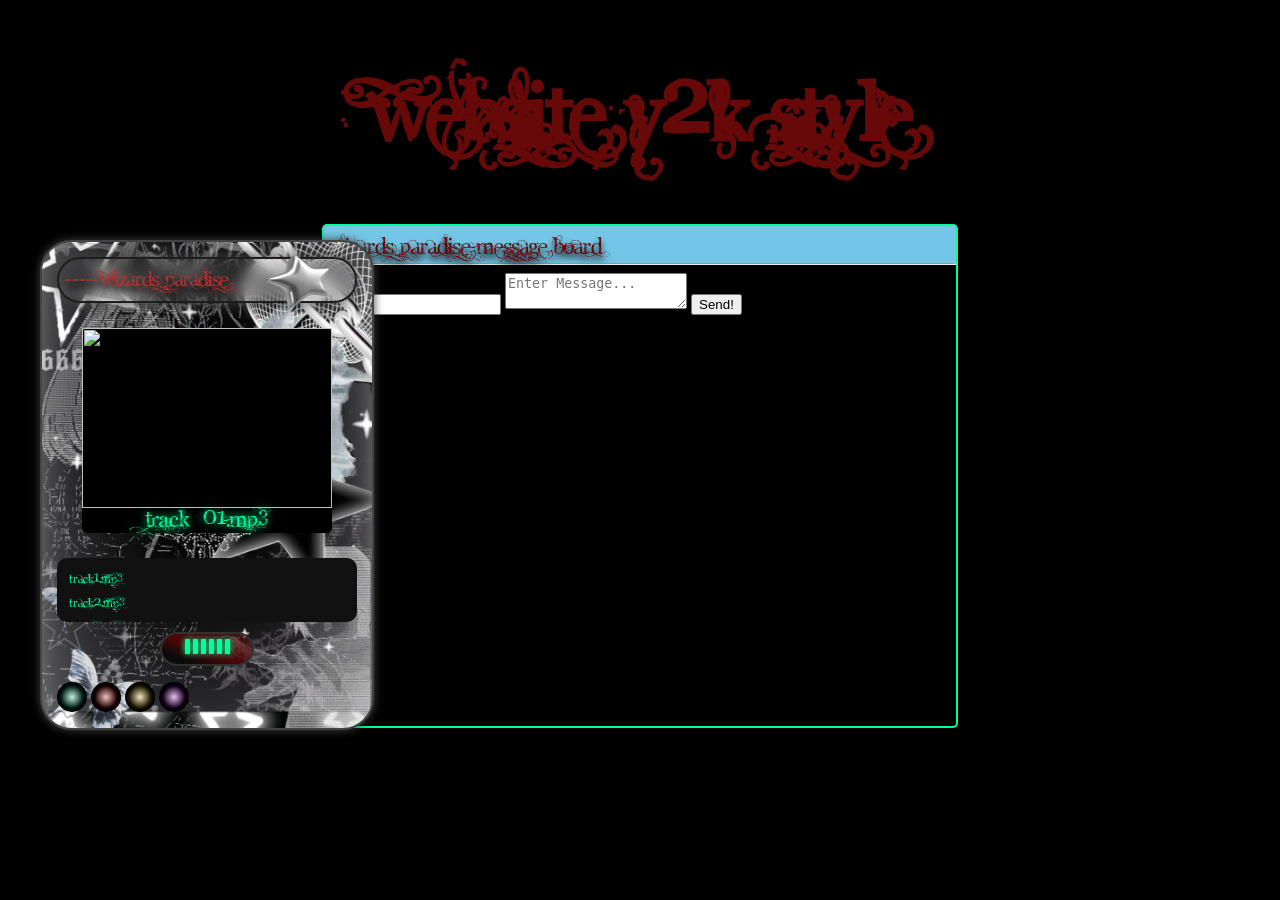
==== main.html @ e221b4f3 "debugging figured out i forgot to put type=module when adding the js file in the html" ====
<!DOCTYPE html>
<html lang="en">

<head>
    <meta charset="UTF-8">
    <meta name="viewport" content="width=device-width, initial-scale=1.0">
    <title>Document</title>
    <link rel="stylesheet" href="style.css">

</head>

<body>
    <h1>website y2k style</h1>

    <div class="guestbook">

        <div class="header-section">
            <span>Wizards Paradise Message Board</span>
            <hr>
        </div>

        <div id="message-section"></div>

        <form id="type-message">

            <input id="guest-name" placeholder="Name" type="text" required>

            <textarea id="guest-message" placeholder="Enter Message..." required></textarea>

            <button type="submit">Send!</button>

        </form>

    </div>

    <div class="winamp">
        <div class="title-bar">
            <span>-----wizards paradise</span>
            <div class="window-controls">
                <img src="entities/star.gif" alt="">
            </div>
        </div>

        <div class="display">
            <img src="visuals/track1.gif" alt="" id="track-visual">
            <p id="current-track">TRACK_01.MP3</p>
        </div>

        <div class="playlist">
            <ul id="track-list">
                <li data-src="entities/music/sniper gonna fuk - sniper2004.mp3"
                    data-visual="entities/visuals/track1.gif">track1.mp3</li>
                <li data-src="entities/music/Van Cleef Island - Trippie Redd.mp3"
                    data-visual="entities/visuals/track2.gif">track2.mp3</li>
                <li data-src="entities/music/Juice WRLD - Oxycodone (Official Audio) - Juice WRLD.mp3"
                    data-visual="entities/visuals/track3.gif">track3.mp3</li>
                <li data-src="entities/music/Meiko Nakahara - Fantasy (1982).mp3"
                    data-visual="entities/visuals/track4.gif">track4.mp3</li>
                <li data-src="entities/music/Red Moonlight - Juice WRLD.mp3" data-visual="entities/visuals/track5.gif">
                    track5.mp3</li>
                <li data-src="entities/music/Lil Uzi Vert - Chrome Heart Tags [Official Audio] - LIL UZI VERT.mp3"
                    data-visual="entities/visuals/track6.gif">track6.mp3</li>
            </ul>
        </div>

        <audio id="audio" src="" hidden></audio>

        <div class="equalizer">
            <span></span><span></span><span></span>
            <span></span><span></span><span></span>
        </div>

        <div class="controls">
            <button class="prev"></button>
            <button class="play"></button>
            <button class="pause"></button>
            <button class="next"></button>
        </div>
    </div>
</body>
<script type="module" src="script.js"></script>

</html>
---- style.css ----
@font-face {
    font-family: "AngelicWar";
    src: url("entities/AngelicWar.otf");
}

body {
    font-family: "AngelicWar", sans-serif;
    color: rgb(104, 9, 9);
    background-color: black;


}

h1 {
    text-align: center;
    font-size: 90px;
}

.guestbook {
    border: 2px solid #00ff9c;
    width: 50%;
    height: 500px;
    margin-left: auto;
    margin-right: auto;
    border-radius: 5px;
    background-image: url(entities/boardbackground.jpeg);
    background-size: contain;
    background-repeat: repeat;
}

.guestbook span {
    font-size: 25px;
    background-color: #73c6e7;
    display: flex;
    padding: 5px;
    margin-bottom: -10px;
    text-shadow: 0 5px 6px #000000;
    overflow: hidden;
}




.winamp {
    position: absolute;
    left: 2.5rem;
    top: 240px;
    width: 300px;
    border-radius: 2rem;
    background: #811212;
    background-image: url(entities/cybercoreimage2.jpg);
    background-size: cover;
    background-position: center;
    background-repeat: no-repeat;
    border: 2px solid #444;
    box-shadow: 0 0 10px #424242;
    overflow: hidden;
    padding: 15px;

}

.title-bar {
    max-height: 30px;
    background-color: rgba(255, 255, 255, 0.027);
    backdrop-filter: blur(.5rem);
    border: 2px solid #1f1e1e;
    border-radius: 2rem;
    color: #b43232;
    text-shadow: 0 5px 6px #000000;
    box-shadow: 0 0 15px #424242;
    /*margin-left: 20px;
    margin-right: 15px;*/
    font-size: 23px;
    padding: 6px;
    display: flex;
    justify-content: space-between;
    cursor: move;
}


.title-bar img {
    height: 70px;
    width: 100px;
    margin-top: -20px;
}

.display {
    background: #000;
    color: #00ff9c;
    text-align: center;
    font-size: 25px;
    text-shadow: 0 0 8px #00ff9c;
    margin: 1em;
    border-radius: 5px;
}

.display p {
    margin-top: -10px;
    background-color: #000000;
    border-radius: 50px;
}

#track-visual {
    width: 100%;
    height: 180px;
    object-fit: cover;

}

.playlist {
    background: #111;
    color: #00ff9c;
    margin: 10px 0;
    padding: 8px;
    border-radius: 10px;
    max-height: 120px;
    overflow-y: auto;
    font-size: 14px;
    max-height: 3rem;
    overflow-x: hidden;
}

.playlist::-webkit-scrollbar {
    width: 0px;
    background: transparent;
}

#track-list {
    list-style: none;
    padding: 0;
    margin: 0;
}

#track-list li {
    cursor: pointer;
    padding: 4px;
}

#track-list li:hover {
    background: #222;
}

#track-list li.current {
    background: #00ff9c33;
    font-weight: bold;
}

.controls button {
    width: 30px;
    height: 30px;
    border: 2px solid #000000;
    cursor: pointer;
    border-radius: 50px;

}

.controls button:hover {
    box-shadow: 0 0 6px #00ff9c;
}

.prev {
    background-size: cover;
    background-position: center;
    background-repeat: no-repeat;
    background-image: radial-gradient(circle at center, #00ff9c33 0%, #001a12 60%, #000000 80%);

}

.play {
    background-image: radial-gradient(circle at center, #ff000033 0%, #1a0000 60%, #000000 80%);
    background-size: cover;
    background-position: center;
    background-repeat: no-repeat;

}

.pause {
    background-image: radial-gradient(circle at center, #ffbb0033 0%, #1a1400 60%, #000000 80%);
    background-size: cover;
    background-position: center;
    background-repeat: no-repeat;

}

.next {
    background-image: radial-gradient(circle at center, #c300ff33 0%, #14001a 60%, #000000 80%);
    background-size: cover;
    background-position: center;
    background-repeat: no-repeat;

}


.equalizer {
    display: flex;
    gap: 3px;
    padding: 5px;
    justify-content: center;
    height: 20px;
    background-color: #000000;
    background: linear-gradient(-160deg, #bd120c33 0%, #4b0606 55%, #0c0b0b 80%);
    /*margin-left: 100px;
    margin-right: 100px;
    margin-bottom: 1rem;*/
    width: 80px;
    margin: 0 auto 1rem auto;
    border: 2px solid #313131;
    border-radius: 50px;
}

.equalizer span {
    width: 5px;
    height: 15px;
    box-shadow: 0 0 6px #00ff9d;
    background: #00ff9d;
    transform-origin: bottom;
    animation: eq 0.6s infinite alternate;
}

.equalizer span:nth-child(2) {
    animation-delay: 0.1s;
}

.equalizer span:nth-child(3) {
    animation-delay: 0.2s;
}

.equalizer span:nth-child(4) {
    animation-delay: 0.3s;
}

.equalizer span:nth-child(5) {
    animation-delay: 0.15s;
}

@keyframes eq {
    from {
        transform: scaleY(0.3);
    }

    to {
        transform: scaleY(1);
    }
}
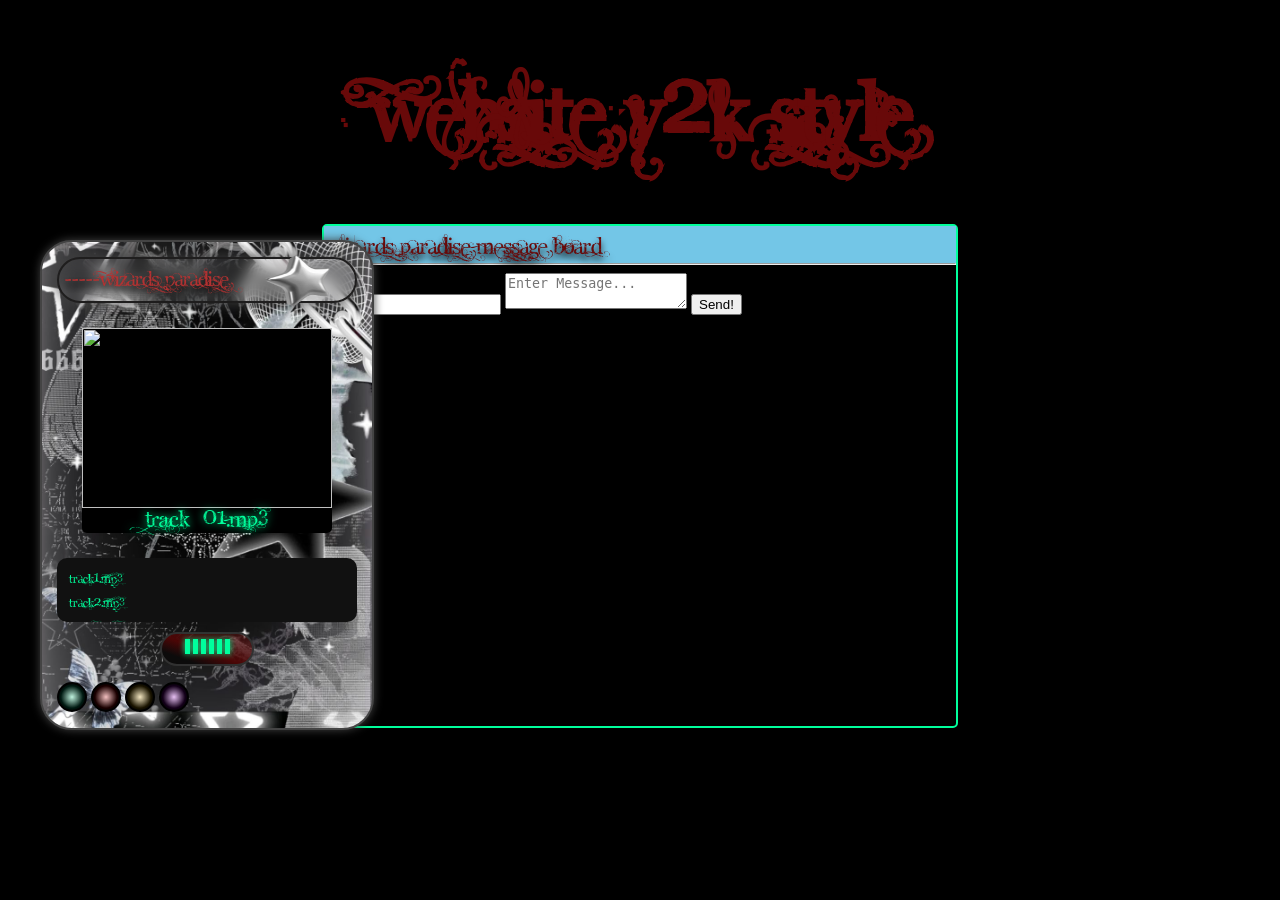
==== commit b2ba486e: "debugging" ====
--- a/main.html
+++ b/main.html
@@ -27,7 +27,7 @@
 
             <textarea id="guest-message" placeholder="Enter Message..." required></textarea>
 
-            <button type="submit">Send!</button>
+            <button type="submit" id="submit">Send!</button>
 
         </form>
 
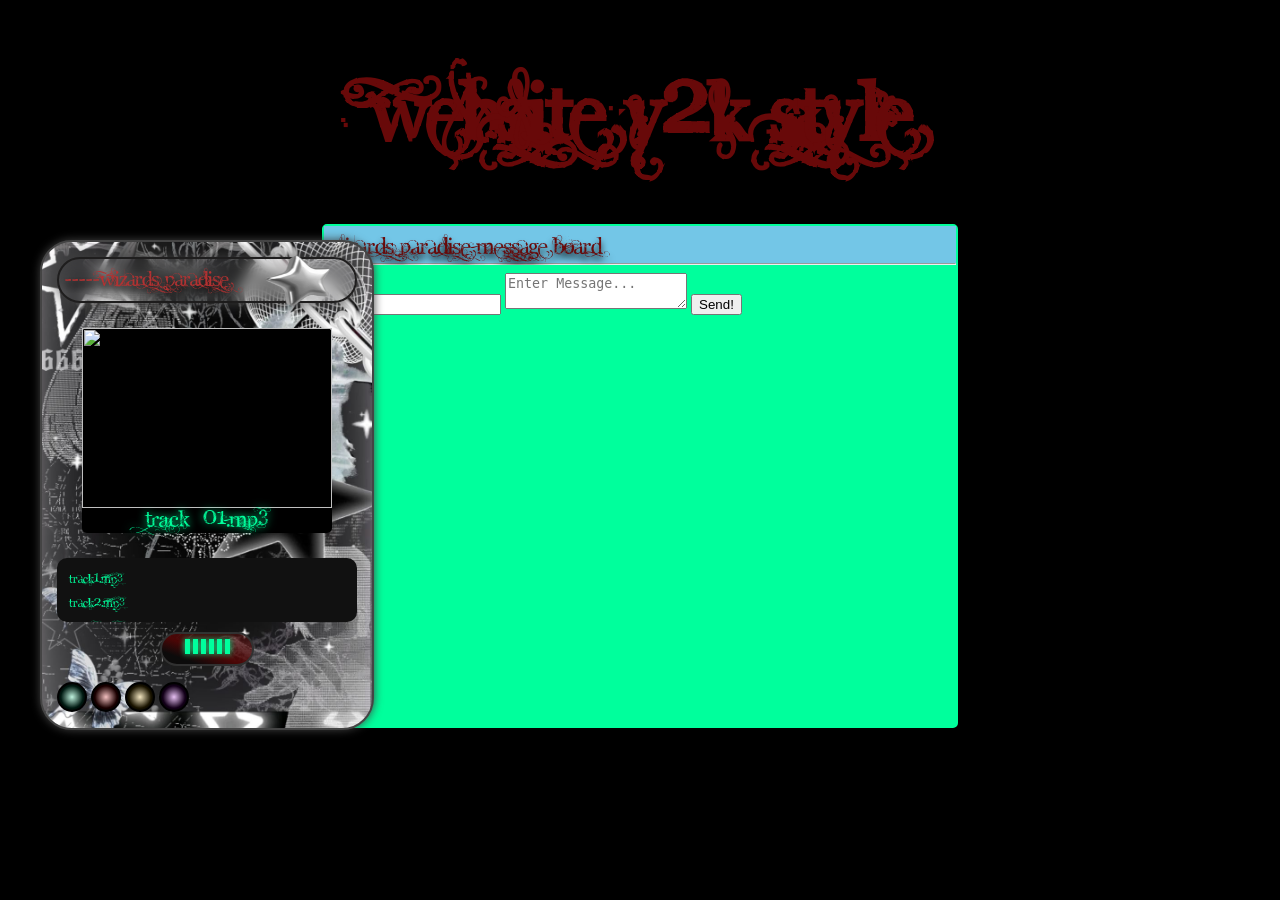
==== commit 0b68da7b: "fixed timezone" ====
--- a/main.html
+++ b/main.html
@@ -19,8 +19,6 @@
             <hr>
         </div>
 
-        <div id="message-section"></div>
-
         <form id="type-message">
 
             <input id="guest-name" placeholder="Name" type="text" required>
@@ -30,6 +28,8 @@
             <button type="submit" id="submit">Send!</button>
 
         </form>
+
+        <div id="message-section"></div>
 
     </div>
 
--- a/style.css
+++ b/style.css
@@ -26,6 +26,7 @@
     background-image: url(entities/boardbackground.jpeg);
     background-size: contain;
     background-repeat: repeat;
+    background-color: #00ff9c;
 }
 
 .guestbook span {
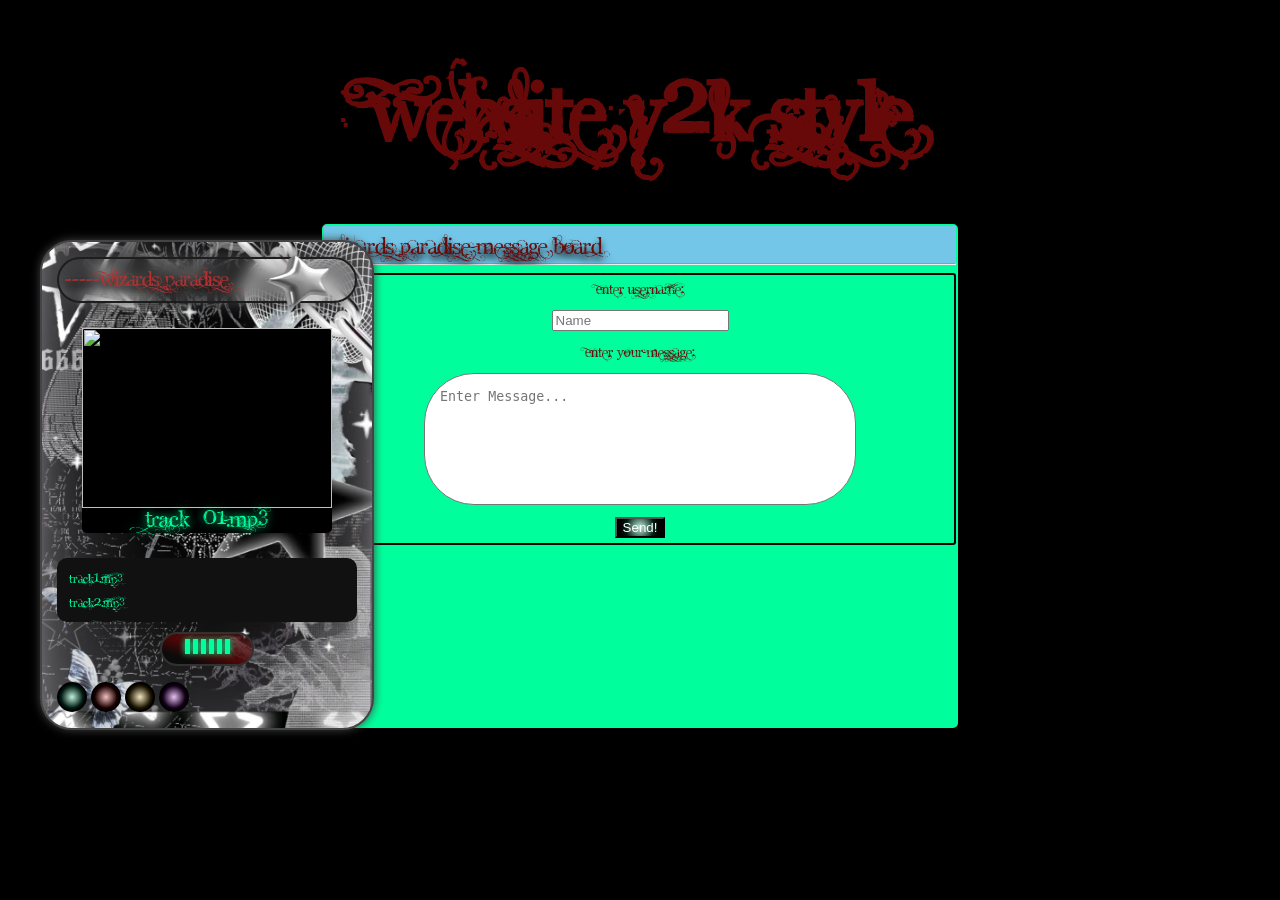
==== commit a741d7bd: "continuing styling" ====
--- a/main.html
+++ b/main.html
@@ -20,10 +20,10 @@
         </div>
 
         <form id="type-message">
-
+            <label for="guest-name">Enter Username: </label>
             <input id="guest-name" placeholder="Name" type="text" required>
-
-            <textarea id="guest-message" placeholder="Enter Message..." required></textarea>
+            <label for="guest-message">Enter Your Message: </label>
+            <textarea id="guest-message" maxlength="250" placeholder="Enter Message..." required></textarea>
 
             <button type="submit" id="submit">Send!</button>
 
--- a/style.css
+++ b/style.css
@@ -39,7 +39,41 @@
     overflow: hidden;
 }
 
-
+.guestbook form {
+    display: flex;
+    flex-direction: column;
+    text-align: center;
+    justify-content: center;
+    gap: 12px;
+    align-items: center;
+    border: 2px solid black;
+    border-radius: 3px;
+    padding: 5px;
+
+}
+
+.guestbook input {}
+
+.guestbook textarea {
+    text-decoration: none;
+    width: 400px;
+    height: 100px;
+    resize: none;
+    border-radius: 50px;
+    padding: 15px;
+    border: px;
+
+}
+
+.guestbook button {
+    background-image: radial-gradient(circle at center, #00ff9c33 0%, #001a12 60%, #000000 80%);
+    color: rgb(255, 255, 255);
+}
+
+.guestbook button:hover {
+    box-shadow: 0 0 6px #000000;
+    cursor: pointer;
+}
 
 
 .winamp {
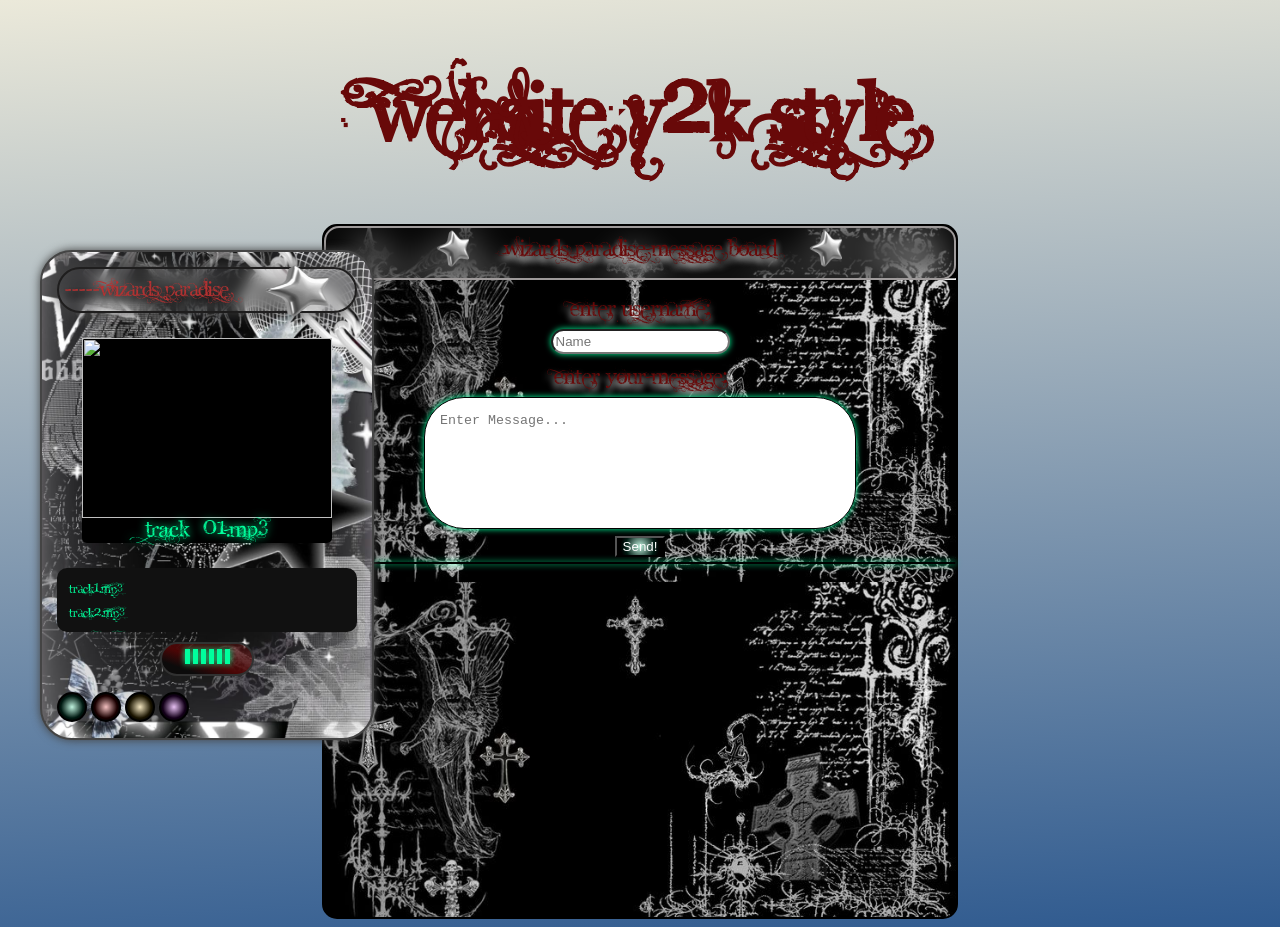
==== commit 21cd0d88: "play track made it so when page loads it automatically starts playing track 1 also some minor css st" ====
--- a/main.html
+++ b/main.html
@@ -15,7 +15,9 @@
     <div class="guestbook">
 
         <div class="header-section">
-            <span>Wizards Paradise Message Board</span>
+            <span> <img src="entities/star.gif" alt="error">
+                Wizards Paradise Message Board <img src="entities/star.gif" alt="error"></span>
+
             <hr>
         </div>
 
@@ -37,7 +39,7 @@
         <div class="title-bar">
             <span>-----wizards paradise</span>
             <div class="window-controls">
-                <img src="entities/star.gif" alt="">
+                <img src="entities/star.gif" alt="error">
             </div>
         </div>
 
--- a/style.css
+++ b/style.css
@@ -6,8 +6,9 @@
 body {
     font-family: "AngelicWar", sans-serif;
     color: rgb(104, 9, 9);
-    background-color: black;
-
+    /*background-image: url(entities/cybercore.jpg);*/
+    background: #ebe9da;
+    background-image: linear-gradient(176deg, rgba(235, 233, 218, 1) 0%, rgba(47, 90, 143, 1) 100%);
 
 }
 
@@ -17,26 +18,39 @@
 }
 
 .guestbook {
-    border: 2px solid #00ff9c;
+    border: 2px solid #000000;
     width: 50%;
-    height: 500px;
+    height: 691px;
     margin-left: auto;
     margin-right: auto;
-    border-radius: 5px;
-    background-image: url(entities/boardbackground.jpeg);
+    border-radius: 15px;
+    background-image: url(entities/guestbookbackgrnd.jpg);
     background-size: contain;
     background-repeat: repeat;
     background-color: #00ff9c;
 }
 
+.guestbook img {
+    height: 50px;
+    width: 100px;
+    margin-top: -10px;
+    object-fit: contain;
+
+}
+
 .guestbook span {
     font-size: 25px;
-    background-color: #73c6e7;
+    background-color: rgba(255, 255, 255, 0.027);
+    backdrop-filter: blur(1rem);
+    border: 2px solid #9e9a9a;
+    border-radius: 15px;
     display: flex;
     padding: 5px;
     margin-bottom: -10px;
     text-shadow: 0 5px 6px #000000;
     overflow: hidden;
+    text-shadow: 0 5px 6px #ffffff;
+    justify-content: center;
 }
 
 .guestbook form {
@@ -44,24 +58,29 @@
     flex-direction: column;
     text-align: center;
     justify-content: center;
-    gap: 12px;
+    gap: 7px;
     align-items: center;
-    border: 2px solid black;
     border-radius: 3px;
     padding: 5px;
-
-}
-
-.guestbook input {}
+    font-size: 25px;
+    text-shadow: 0 5px 6px #ffffff;
+}
+
+.guestbook input {
+    border-radius: 40px;
+    padding: 3px;
+    box-shadow: 0 0 6px #00ff9c;
+}
 
 .guestbook textarea {
     text-decoration: none;
     width: 400px;
     height: 100px;
     resize: none;
-    border-radius: 50px;
+    border-radius: 40px;
     padding: 15px;
-    border: px;
+    box-shadow: 0 0 6px #00ff9c;
+    border: 1px solid black;
 
 }
 
@@ -71,15 +90,32 @@
 }
 
 .guestbook button:hover {
-    box-shadow: 0 0 6px #000000;
+    box-shadow: 0 0 6px #00ff9c;
     cursor: pointer;
 }
 
+#message-section {
+    font-family: 'Franklin Gothic Medium', 'Arial Narrow', Arial, sans-serif;
+    background-color: #4c4e4d;
+    display: flex;
+    text-align: center;
+    justify-content: center;
+    font-size: 17px;
+    flex-direction: column;
+    max-width: 700px;
+    margin: 0 auto;
+    height: fit-content;
+    overflow-y: auto;
+    border-radius: 7px;
+    color: white;
+    box-shadow: 0 0 6px #00ff9c;
+    border: 1px solid black;
+}
 
 .winamp {
     position: absolute;
     left: 2.5rem;
-    top: 240px;
+    top: 250px;
     width: 300px;
     border-radius: 2rem;
     background: #811212;
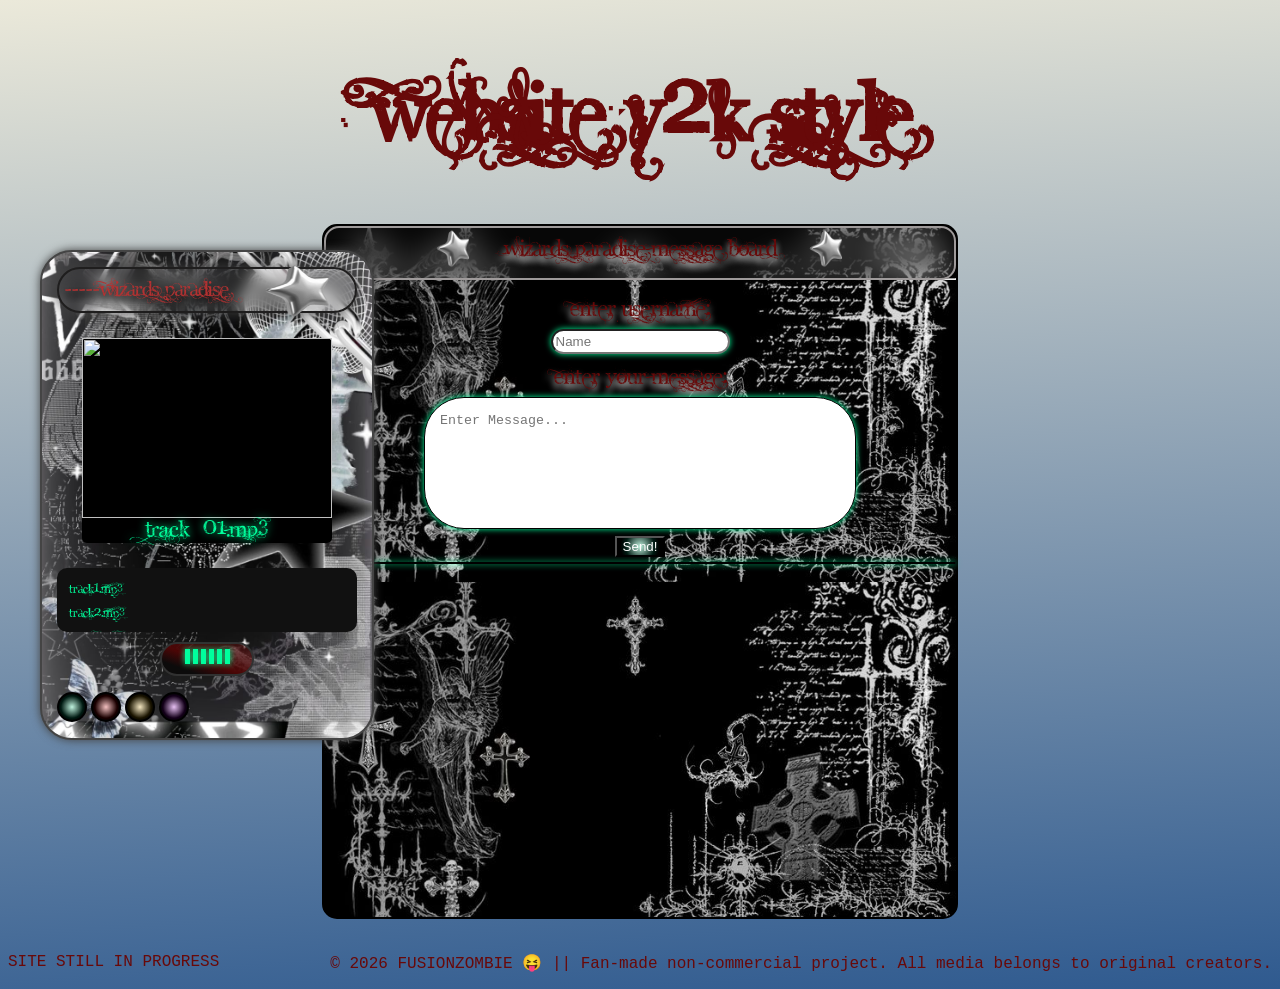
==== commit bb049373: "added footer" ====
--- a/main.html
+++ b/main.html
@@ -79,6 +79,16 @@
             <button class="next"></button>
         </div>
     </div>
+
+    <footer style="font-family: 'Courier New', Courier, monospace;">
+
+        <br>
+        <p style="float: right;">© 2026 FUSIONZOMBIE 😝 || Fan-made non-commercial project. All media belongs to
+            original creators.
+        <p>SITE STILL IN PROGRESS</p>
+        </p>
+
+    </footer>
 </body>
 <script type="module" src="script.js"></script>
 
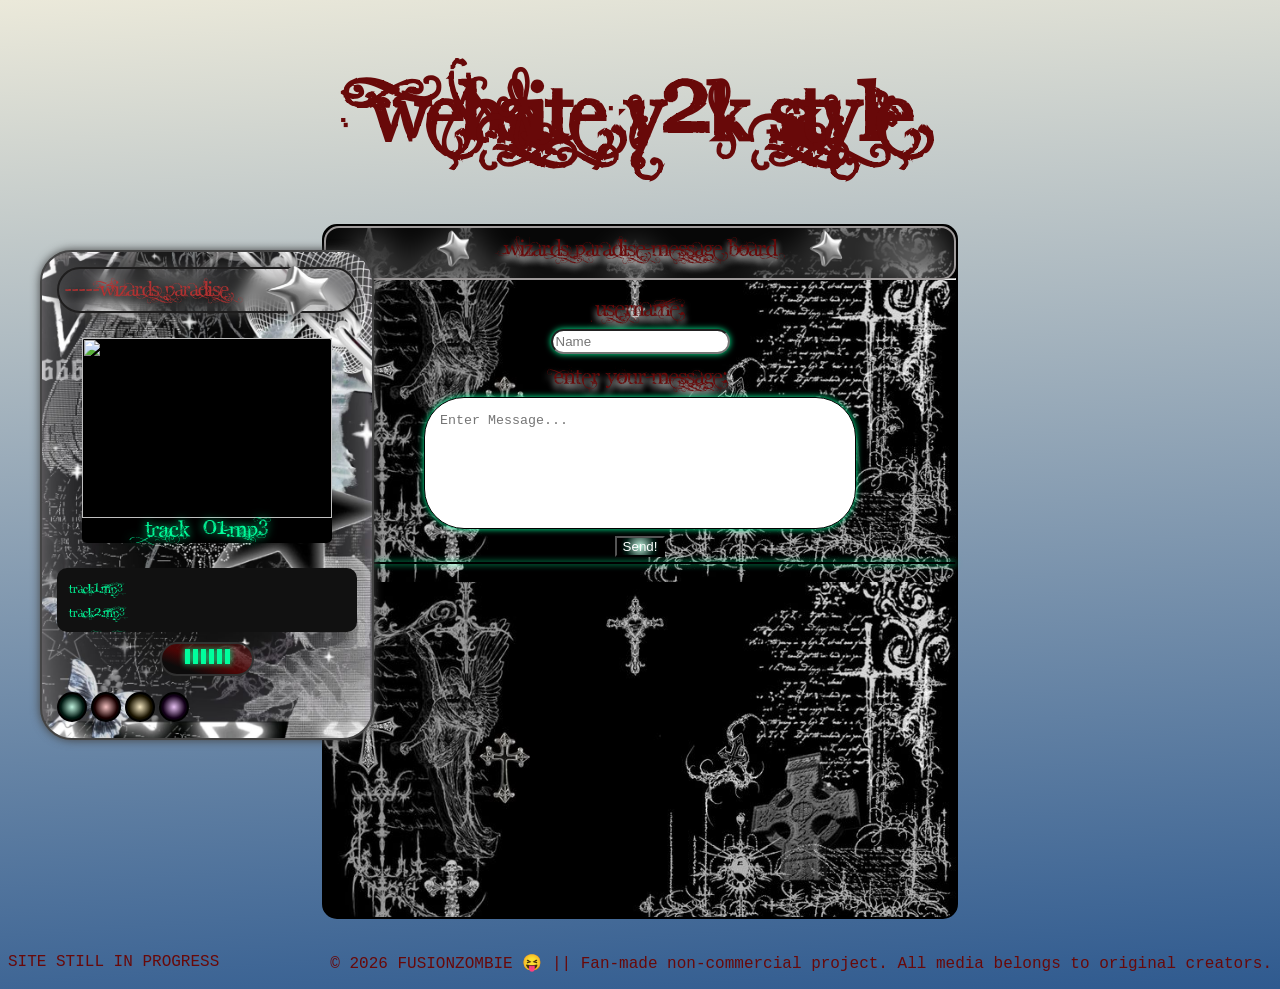
==== commit 4f12578b: "CSS" ====
--- a/main.html
+++ b/main.html
@@ -22,7 +22,7 @@
         </div>
 
         <form id="type-message">
-            <label for="guest-name">Enter Username: </label>
+            <label for="guest-name">Username: </label>
             <input id="guest-name" placeholder="Name" type="text" required>
             <label for="guest-message">Enter Your Message: </label>
             <textarea id="guest-message" maxlength="250" placeholder="Enter Message..." required></textarea>
--- a/style.css
+++ b/style.css
@@ -9,7 +9,7 @@
     /*background-image: url(entities/cybercore.jpg);*/
     background: #ebe9da;
     background-image: linear-gradient(176deg, rgba(235, 233, 218, 1) 0%, rgba(47, 90, 143, 1) 100%);
-
+    cursor: url(entities/Cosmica/default.cur), default;
 }
 
 h1 {
@@ -66,10 +66,15 @@
     text-shadow: 0 5px 6px #ffffff;
 }
 
+.guestbook label {
+    cursor: url(entities/Cosmica/default.cur), default;
+}
+
 .guestbook input {
     border-radius: 40px;
     padding: 3px;
     box-shadow: 0 0 6px #00ff9c;
+    cursor: url(entities/Cosmica/personselect.cur), text;
 }
 
 .guestbook textarea {
@@ -81,6 +86,7 @@
     padding: 15px;
     box-shadow: 0 0 6px #00ff9c;
     border: 1px solid black;
+    cursor: url(entities/Cosmica/personselect.cur), text;
 
 }
 
@@ -91,7 +97,7 @@
 
 .guestbook button:hover {
     box-shadow: 0 0 6px #00ff9c;
-    cursor: pointer;
+    cursor: url(entities/Cosmica/precisionselect.cur), pointer;
 }
 
 #message-section {
@@ -99,17 +105,22 @@
     background-color: #4c4e4d;
     display: flex;
     text-align: center;
-    justify-content: center;
     font-size: 17px;
     flex-direction: column;
     max-width: 700px;
     margin: 0 auto;
-    height: fit-content;
     overflow-y: auto;
     border-radius: 7px;
     color: white;
     box-shadow: 0 0 6px #00ff9c;
     border: 1px solid black;
+    max-height: 330px;
+
+}
+
+#message-section::-webkit-scrollbar {
+    cursor: url(entities/Cosmica/default.cur), default;
+    width: 0;
 }
 
 .winamp {
@@ -127,7 +138,6 @@
     box-shadow: 0 0 10px #424242;
     overflow: hidden;
     padding: 15px;
-
 }
 
 .title-bar {
@@ -145,7 +155,7 @@
     padding: 6px;
     display: flex;
     justify-content: space-between;
-    cursor: move;
+    cursor: url(entities/Cosmica/move.cur), move;
 }
 
 
@@ -209,6 +219,7 @@
 
 #track-list li:hover {
     background: #222;
+    cursor: url(entities/Cosmica/precisionselect.cur), pointer;
 }
 
 #track-list li.current {
@@ -227,6 +238,7 @@
 
 .controls button:hover {
     box-shadow: 0 0 6px #00ff9c;
+    cursor: url(entities/Cosmica/precisionselect.cur), pointer;
 }
 
 .prev {
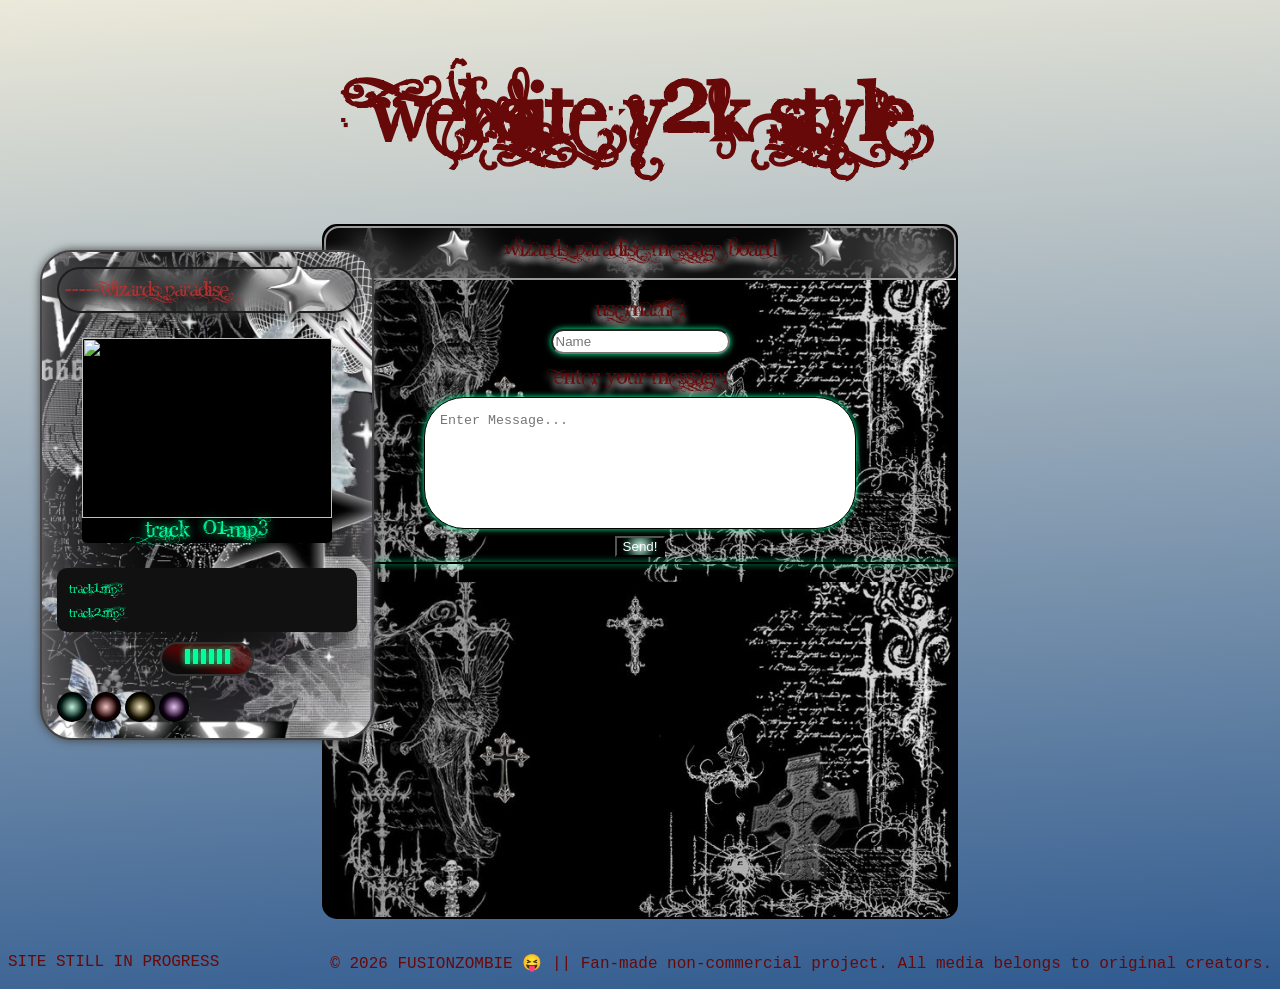
==== commit a52f427b: "added comments" ====
--- a/main.html
+++ b/main.html
@@ -92,4 +92,14 @@
 </body>
 <script type="module" src="script.js"></script>
 
-</html>+</html>
+
+
+
+<!-- 
+CURSOR PACKAGE BY toumeya 
+link to cursor pack:https://toumeya.itch.io/cosmica-v1-cursor-pack 
+GIFS FROM GIHPY 
+MUSIC BY JUICE WRLD || LIL UZI VERT || MEIKO NAKAHARA || TRIPPIE REDD || SNIPER2004
+ALL MEDIA BELONGS TO ORIGINAL CREATORS  
+-->
